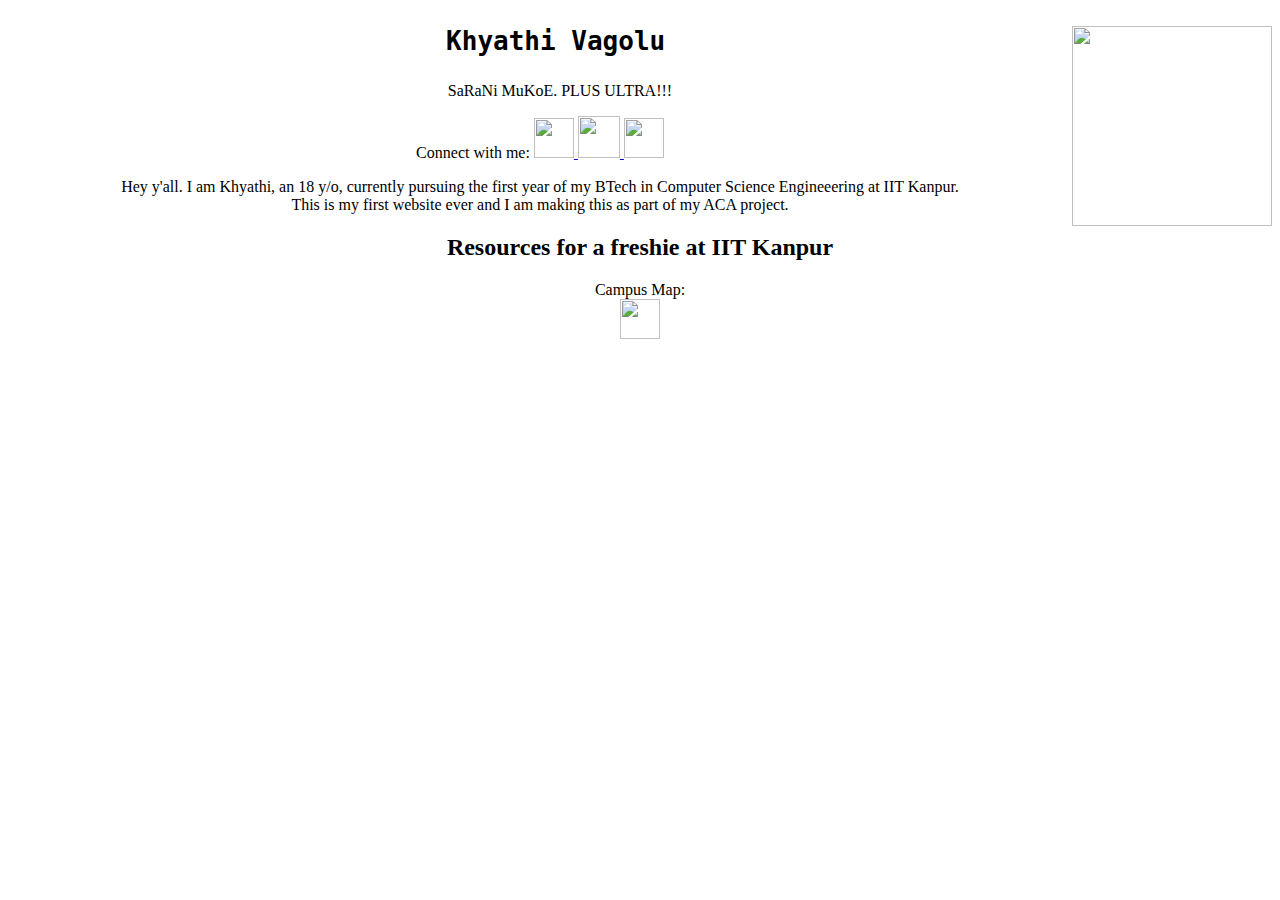
==== index.html @ 656d31bf "Merge pull request #1 from agent-q1/master" ====
<!DOCTYPE html>
<html>
<head>
<title>Khyathi is awesome;
</title>
<style>
a,p,h1,h2,ul,li {text-align:center;}
body {background-image:url('m.png');
      background-repeat: no-repeat;
      background-attachment: fixed;
      background-size: cover;}
</style>
</head>
<body>
<img src="profile.jpg" align="right" width="200" height="200">

<h1><pre>  Khyathi Vagolu</pre></h1>
<ul>
  <p> SaRaNi MuKoE. PLUS ULTRA!!!</p>
</ul>
<p>Connect with me:
<a href="https://www.facebook.com/profile.php?id=100010474903803">
  <img src="fb.png" style="width:40px;height:40px;border:0">
</a>
<a href="https://www.instagram.com/khyathi_0408/">
  <img src="ig.png" style="width:42px;height:42px;border:0">
</a>
<a href="https://twitter.com/Khyathi53959557">
  <img src="twt.png" style="width:40px;height:40px;border:0">
</a>
</p>
<p>
Hey y'all. I am Khyathi, an 18 y/o, currently pursuing the first year of my BTech in Computer Science Engineeering at IIT Kanpur.<br>
This is my first website ever and I am making this as part of my ACA project.  </p>
<h2>Resources for a freshie at IIT Kanpur</h2>
<p>Campus Map:<br>
<a href="http://iitk.ac.in/new/campus-maps">
  <img src="mapp.png" style="width:40px;height:40px;border:0">
</a>
</p>


</body>
</html>
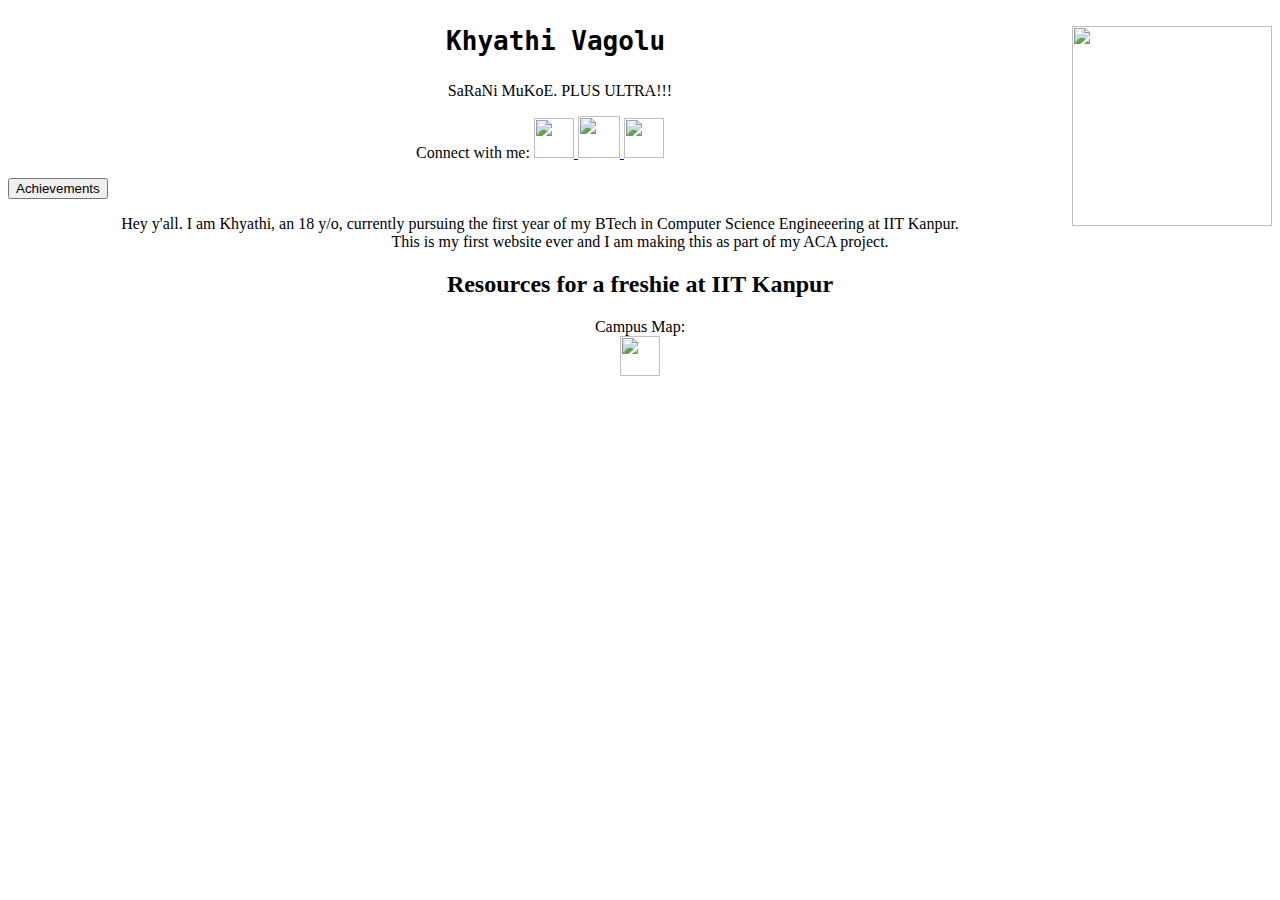
==== commit d828f537: "Modified html file and added a js file." ====
--- a/index.html
+++ b/index.html
@@ -1,8 +1,11 @@
+ 
 <!DOCTYPE html>
 <html>
 <head>
-<title>Khyathi is awesome;
+<title>Khyathi lol;
 </title>
+<script type="text/javascript" src="contents.js"></script>
+<noscript> JS is not supported</noscript>
 <style>
 a,p,h1,h2,ul,li {text-align:center;}
 body {background-image:url('m.png');
@@ -29,6 +32,7 @@
   <img src="twt.png" style="width:40px;height:40px;border:0">
 </a>
 </p>
+<button color="blue" onclick="alert('Not updated yet')"> Achievements </button>
 <p>
 Hey y'all. I am Khyathi, an 18 y/o, currently pursuing the first year of my BTech in Computer Science Engineeering at IIT Kanpur.<br>
 This is my first website ever and I am making this as part of my ACA project.  </p>
@@ -41,4 +45,4 @@
 
 
 </body>
-</html>
+</html>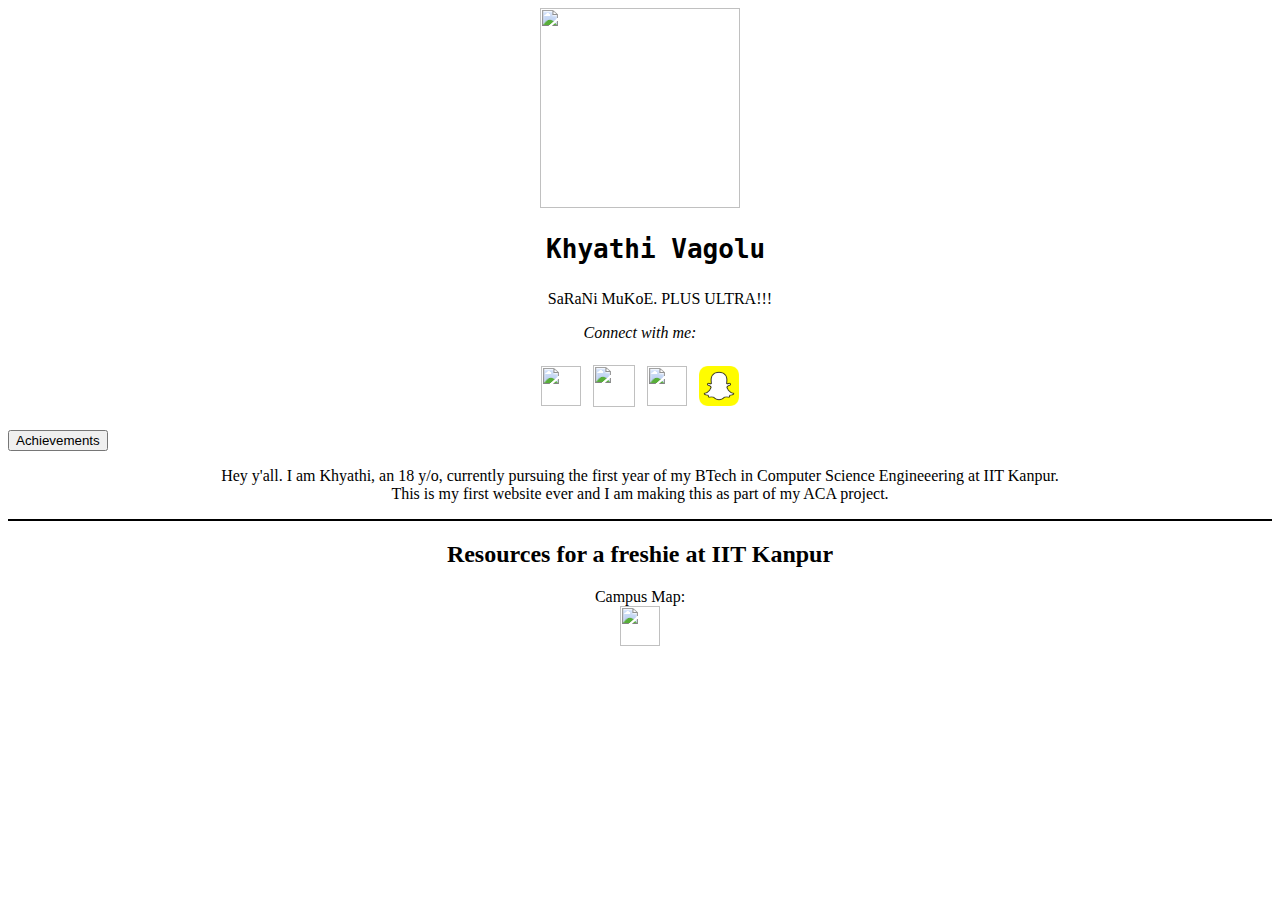
==== commit 9dd13a45: "Addded snap" ====
--- a/index.html
+++ b/index.html
@@ -12,30 +12,53 @@
       background-repeat: no-repeat;
       background-attachment: fixed;
       background-size: cover;}
+      img {
+  display: block;
+  margin-left: auto;
+  margin-right: auto;
+}
 </style>
 </head>
 <body>
-<img src="profile.jpg" align="right" width="200" height="200">
-
-<h1><pre>  Khyathi Vagolu</pre></h1>
-<ul>
-  <p> SaRaNi MuKoE. PLUS ULTRA!!!</p>
-</ul>
-<p>Connect with me:
-<a href="https://www.facebook.com/profile.php?id=100010474903803">
-  <img src="fb.png" style="width:40px;height:40px;border:0">
-</a>
-<a href="https://www.instagram.com/khyathi_0408/">
-  <img src="ig.png" style="width:42px;height:42px;border:0">
-</a>
-<a href="https://twitter.com/Khyathi53959557">
-  <img src="twt.png" style="width:40px;height:40px;border:0">
-</a>
+  <img src="profile.jpg" align="center" width="200" height="200">
+        <h1><pre>  Khyathi Vagolu</pre></h1>
+          <ul>
+            <p> SaRaNi MuKoE. PLUS ULTRA!!!</p>
+          </ul>
+<p><i>Connect with me:</i>
+  <table 
+    align=center
+    border:auto
+    cellpadding="5">
+     <tr>
+      <td>
+        <a href="https://www.facebook.com/profile.php?id=100010474903803">
+        <img src="fb.png" style="width:40px;height:40px;border:0">
+        </a>
+      </td>
+      <td>
+        <a href="https://www.instagram.com/khyathi_0408/">
+        <img src="ig.png" style="width:42px;height:42px;border:0">
+        </a>
+      </td>
+      <td>
+        <a href="https://twitter.com/Khyathi53959557">
+        <img src="twt.png" style="width:40px;height:40px;border:0">
+        </a>
+      </td>
+      <td>
+        <a href="https://accounts.snapchat.com/accounts/login?continue=https%3A%2F%2Faccounts.snapchat.com%2Faccounts%2Fwelcome">
+        <img src="snap.png" style="width:40px;height:40px;border:0">
+        </a>
+      </td>
+    </tr>
+  </table>
 </p>
-<button color="blue" onclick="alert('Not updated yet')"> Achievements </button>
+<button align=center color="blue" onclick="alert('Not updated yet')"> Achievements </button>
 <p>
 Hey y'all. I am Khyathi, an 18 y/o, currently pursuing the first year of my BTech in Computer Science Engineeering at IIT Kanpur.<br>
 This is my first website ever and I am making this as part of my ACA project.  </p>
+<hr color="black">
 <h2>Resources for a freshie at IIT Kanpur</h2>
 <p>Campus Map:<br>
 <a href="http://iitk.ac.in/new/campus-maps">
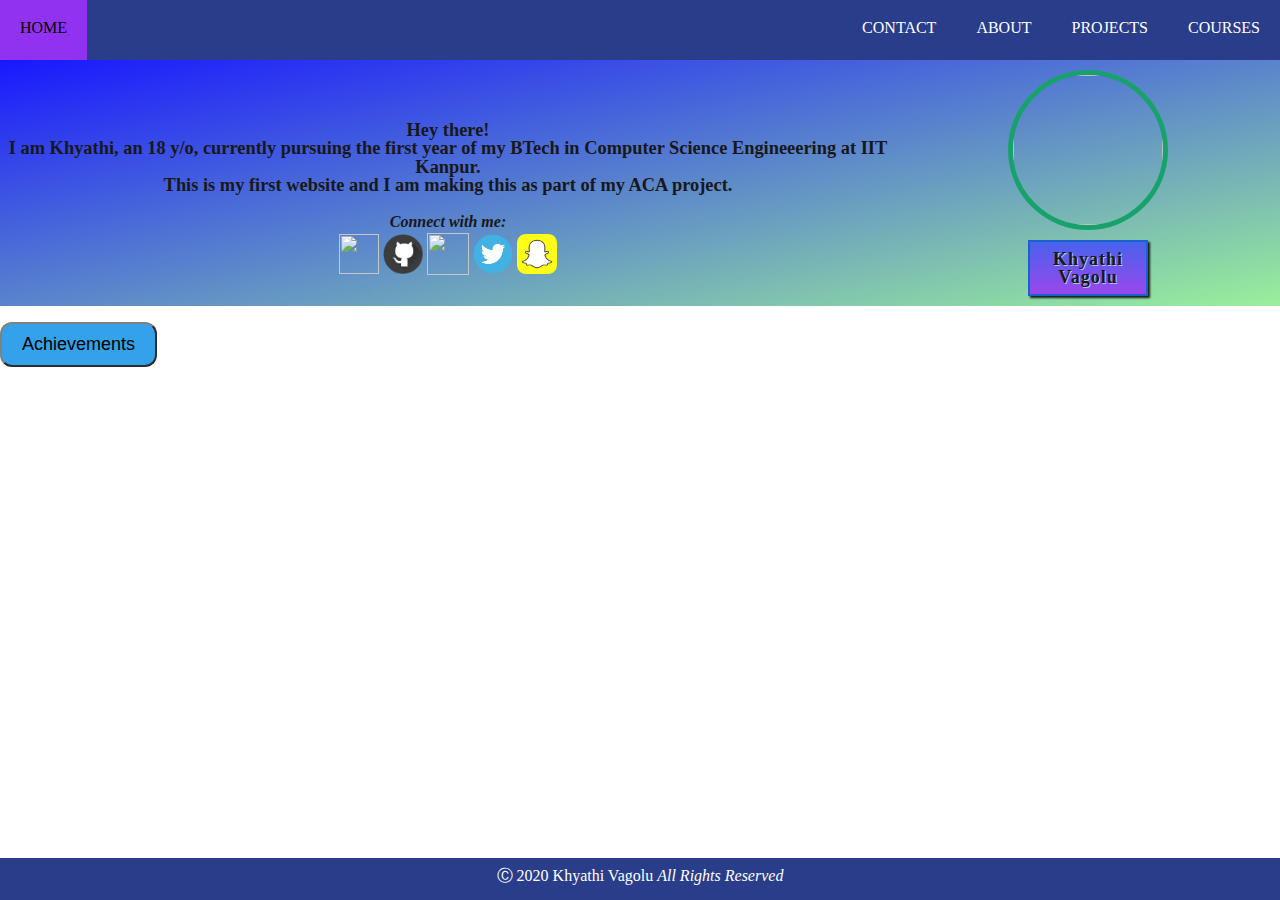
==== commit 2bf6cee8: "added a headerand footer to the page" ====
--- a/index.html
+++ b/index.html
@@ -4,68 +4,98 @@
 <head>
 <title>Khyathi lol;
 </title>
+<link rel="stylesheet" href="style.css">
 <script type="text/javascript" src="contents.js"></script>
-<noscript> JS is not supported</noscript>
-<style>
-a,p,h1,h2,ul,li {text-align:center;}
-body {background-image:url('m.png');
-      background-repeat: no-repeat;
-      background-attachment: fixed;
-      background-size: cover;}
-      img {
-  display: block;
-  margin-left: auto;
-  margin-right: auto;
-}
-</style>
+<noscript>JS is not supported</noscript>
 </head>
 <body>
-  <img src="profile.jpg" align="center" width="200" height="200">
-        <h1><pre>  Khyathi Vagolu</pre></h1>
-          <ul>
-            <p> SaRaNi MuKoE. PLUS ULTRA!!!</p>
-          </ul>
-<p><i>Connect with me:</i>
-  <table 
-    align=center
-    border:auto
-    cellpadding="5">
-     <tr>
-      <td>
-        <a href="https://www.facebook.com/profile.php?id=100010474903803">
-        <img src="fb.png" style="width:40px;height:40px;border:0">
-        </a>
-      </td>
-      <td>
-        <a href="https://www.instagram.com/khyathi_0408/">
-        <img src="ig.png" style="width:42px;height:42px;border:0">
-        </a>
-      </td>
-      <td>
-        <a href="https://twitter.com/Khyathi53959557">
-        <img src="twt.png" style="width:40px;height:40px;border:0">
-        </a>
-      </td>
-      <td>
-        <a href="https://accounts.snapchat.com/accounts/login?continue=https%3A%2F%2Faccounts.snapchat.com%2Faccounts%2Fwelcome">
-        <img src="snap.png" style="width:40px;height:40px;border:0">
-        </a>
-      </td>
-    </tr>
-  </table>
-</p>
-<button align=center color="blue" onclick="alert('Not updated yet')"> Achievements </button>
-<p>
-Hey y'all. I am Khyathi, an 18 y/o, currently pursuing the first year of my BTech in Computer Science Engineeering at IIT Kanpur.<br>
-This is my first website ever and I am making this as part of my ACA project.  </p>
-<hr color="black">
-<h2>Resources for a freshie at IIT Kanpur</h2>
-<p>Campus Map:<br>
-<a href="http://iitk.ac.in/new/campus-maps">
-  <img src="mapp.png" style="width:40px;height:40px;border:0">
-</a>
-</p>
+  <nav>
+    <ul class="navbar" id="dropdownIcon">
+      <div class="left">
+       <li><a href="#home">HOME</a></li>
+       <li class="dropdown"><a href="javascript:void(0);" onclick="dropdownMenu()">&#9776;</a></li> <!--stays on the same page. undefined destination-->
+      </div>
+      <div class="right">
+        <li><a href="#courses">COURSES</a></li>
+        <li><a href="#projects">PROJECTS</a></li>
+        <li><a href="#about">ABOUT</a></li>
+        <li><a href="#contact">CONTACT</a></li>
+      </div>
+    </ul>
+  </nav>
+  <div class="container" id="sec1">
+    <div class="row">
+      <div class="col1">
+       <td>
+        <br>
+        <div class="intro">
+          <p>
+            <b>
+              Hey there!
+              <br>
+              I am Khyathi, an 18 y/o, currently pursuing the first year of my BTech in Computer Science Engineeering at IIT Kanpur.<br>
+              This is my first website and I am making this as part of my ACA project.
+              </p>
+            </b>
 
+          </div>
+          <div class="connectTable">
+            <b><i>Connect with me:</i></b>
+            <table>
+            <tr>
+            <td>
+              <a href="https://www.facebook.com/profile.php?id=100010474903803" title="Facebook">
+              <img src="fb.png" style="width:40px;height:40px;border:0">
+              </a>
+            </td>
+            <td>
+              <a href="https://github.com/khyathivagolu" title="Github">
+              <img src="github.png" style="width:40px;height:40px;border:0">
+              </a>
+            </td>
+            <td>
+              <a href="https://www.instagram.com/khyathi_0408/" title="Instagram">
+              <img src="ig.png" style="width:42px;height:42px;border:0">
+              </a>
+            </td>
+            <td>
+              <a href="https://twitter.com/Khyathi53959557" title="Twitter">
+              <img src="twt.png" style="width:40px;height:40px;border:0">
+              </a>
+            </td>
+            <td>
+              <a href="https://accounts.snapchat.com/accounts/login?continue=https%3A%2F%2Faccounts.snapchat.com%2Faccounts%2Fwelcome" title="Snapchat">
+              <img src="snap.png" style="width:40px;height:40px;border:0">
+              </a>
+            </td>
+            </tr>
+            </table>
+          </div>
+
+           </td>
+           </div>
+           <div class="col2">
+            <td>
+           <div class="profile">
+            <img src="profile.jpg" width=150px height=150px>
+           </div>
+           <div class="name"><b>Khyathi Vagolu</b></div>
+          </td>
+        </tr>
+      </div>
+    </div>
+  </div>
+  <p>
+    <div class="achieveBox">
+    <button class="achieve" onclick="alert('Not updated yet')"> Achievements</button>
+    </div>
+  </p>
+
+  <footer class="foot">
+    <a>&#x24B8;</a>&nbsp;2020 Khyathi Vagolu <i>All Rights Reserved</i>
+    <p></p>
+  </footer>
 
 </body>
-</html>+
+</html>
--- a/style.css
+++ b/style.css
@@ -0,0 +1,193 @@
+/*###############Defaults#############*/
+html{
+    font-family: serif, sans-serif;
+}
+nav,
+header,
+footer {
+    display: block;
+}
+body{
+    line-height:1;
+    margin:0;
+}
+div.container{
+    width: 100%;
+    margin: auto;
+    padding-top: 4%;
+    padding-bottom: 4%;
+}
+/*################Nav Bar#############*/
+nav ul {
+    width: 100%;
+    margin: 0;
+    background-color: #293d8a;
+   overflow: hidden; /* keeps the data hidden when it overflows in another device */
+    padding:0;   
+}
+ul div.left li{
+    list-style: none;
+    float: left;
+}
+ul div.right li{
+    list-style: none;
+    float: right;
+}
+nav ul li a{
+    display: block;
+    text-decoration: none;
+    min-height: 20px;
+    text-align: center;
+    padding: 20px;
+    color: white;
+}
+nav ul li a:hover{
+  background-color: #9232f1; 
+  color: black; 
+}
+nav ul li.dropdown{
+    display: none;
+}
+/*###### sec1 styles#####*/
+div.container {
+    background-color: red; /* For browsers that do not support gradients */
+    background-image: linear-gradient(to bottom right, blue,lightgreen); /* Standard syntax (must be last) */
+    opacity:0.9;
+    padding-bottom: 10px;
+    padding-top: 10px;
+}
+.row{
+    width: 100%;
+    display:flex;
+    flex-wrap: wrap;
+    align-items: center;
+}
+div.intro{
+    font-size: 115%;
+    padding:1px;
+}
+div.col1{width:70%;}
+div.col2{width:30%;}
+h1{
+    color: navy
+}
+a,p,h1,h2,ul,li {text-align:center;}
+ body { 
+    background-image:url('m.png');
+    background-repeat: no-repeat;
+    background-attachment: fixed;
+    background-size: cover;
+    overflow: scroll;
+    background-position: inherit;
+    position: sticky;
+ }
+
+div.achieveBox{
+    align-content: center;
+    align-items: center;
+    margin: auto;
+}
+div button.achieve {
+    background:#34a2eb;
+    align-items: center;
+    margin: auto;
+    text-decoration: #3452eb;
+    border-radius: 12px;
+    font-size: 18px;
+    border-color:gray;
+    box-shadow: gray;
+    padding:10px 20px;
+}
+.connectTable{
+    text-align: center;
+    margin: auto;
+    align-items: center;
+}
+.connectTable table a:hover{
+    padding: 5px;
+}
+.connectTable table{
+    align-items: center;
+    border: none;
+    margin: auto;
+}
+.profile{
+    border-radius: 50%;
+    margin: auto;
+    width: 150px;
+    height: 150px;
+    position: right;
+    border: 5px solid #00995c;
+    opacity:1;
+    margin-bottom: 10px;
+}
+.profile img{
+    border-radius: 50%;
+}
+.name {
+    background: linear-gradient(#3452eb,#8f34eb);
+    font-size: 18px;
+    text-align: center;
+    text-shadow: 1px 1px #99c2ff;
+    border: 2px solid  #0052cc;
+    width: 30%;
+    margin:auto;
+    padding-top: 8px;
+    padding-bottom: 8px;
+    box-shadow: 2px 2px 2px black;
+    word-wrap: break-word;
+    word-spacing: 5px;
+    letter-spacing: 1px;
+}
+/* ######### footer ########### */
+footer.foot{
+
+    position: fixed;
+    width: 100%;
+    left: 0;
+    bottom: 0;
+    color: white;
+    background-color: #293d8a;
+    overflow: hidden; /* keeps the data hidden when it overflows in another device */
+    padding-top:10px;  
+    text-align: center;
+
+}
+
+/*####### Mobile Styles #######*/
+@media screen and (max-width:680px) {
+    nav div.right li{
+        display:none;
+    }
+    nav ul li.dropdown{
+        display: block;
+        float: right;
+    }
+    ul.navbar.mobile{
+       position: relative; 
+    }
+    ul.navbar.mobile li{
+        display: inline;
+        float:none;
+    }
+    ul.navbar.mobile li.dropdown{
+        position: absolute;
+        top:0;
+        right: 0;
+    }
+    ul.navbar.mobile li a{
+        display: block;
+        text-align: left;   
+    }
+    .profile img{
+        width:125px;
+        height: 125px;
+    }
+    .profile {
+        width:125px;
+        height: 125px;
+    }
+    .name{
+        width: 55%;
+    }
+}
